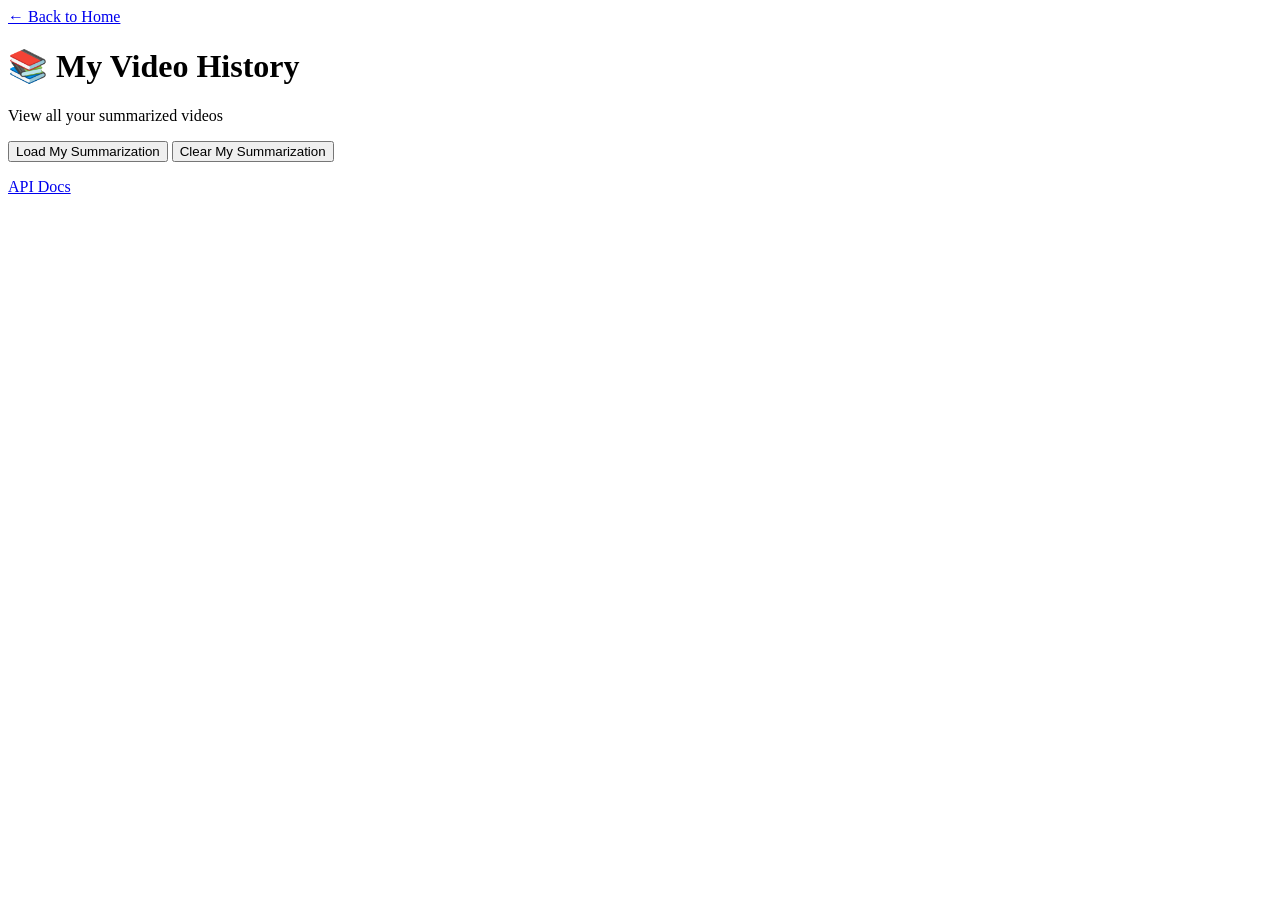
==== app/static/history.html @ 364c6987 "feat: Add separate history page with transcript display and clear functionality - Create dedicated h" ====
<!DOCTYPE html>
<html lang="en">
<head>
    <meta charset="UTF-8">
    <meta name="viewport" content="width=device-width, initial-scale=1.0">
    <title>Video History - YouTube Transcript Summarizer</title>
    <link rel="stylesheet" href="/static/styles.css">
</head>
<body>
    <div class="container">
        <header>
            <div class="header-content">
                <div class="header-left">
                    <a href="/" class="history-btn">← Back to Home</a>
                </div>
                <div class="header-center">
                    <h1>📚 My Video History</h1>
                    <p class="subtitle">View all your summarized videos</p>
                </div>
            </div>
        </header>

        <main>
            <div class="card">
                <div class="history-controls">
                    <button type="button" class="btn btn-primary" id="load-history-btn">
                        <span class="btn-text">Load My Summarization</span>
                        <span class="btn-loader" style="display: none;">
                            <span class="spinner"></span> Loading...
                        </span>
                    </button>
                    <button type="button" class="btn btn-danger" id="clear-history-btn">
                        <span class="btn-text">Clear My Summarization</span>
                        <span class="btn-loader" style="display: none;">
                            <span class="spinner"></span> Clearing...
                        </span>
                    </button>
                </div>

                <div id="history-result" class="history-container" style="display: none;">
                    <h3 class="history-title">My Video History</h3>
                    <div id="history-videos" class="videos-grid"></div>
                </div>

                <div id="history-empty" class="history-empty" style="display: none;">
                    <p>No videos found in your history.</p>
                </div>

                <!-- Error Display -->
                <div id="error-message" class="error-box" style="display: none;">
                    <span class="error-icon">⚠️</span>
                    <span id="error-text"></span>
                </div>
            </div>
        </main>

        <footer>
            <p><a href="/docs">API Docs</a></p>
        </footer>
    </div>

    <script src="/static/history.js"></script>
</body>
</html>
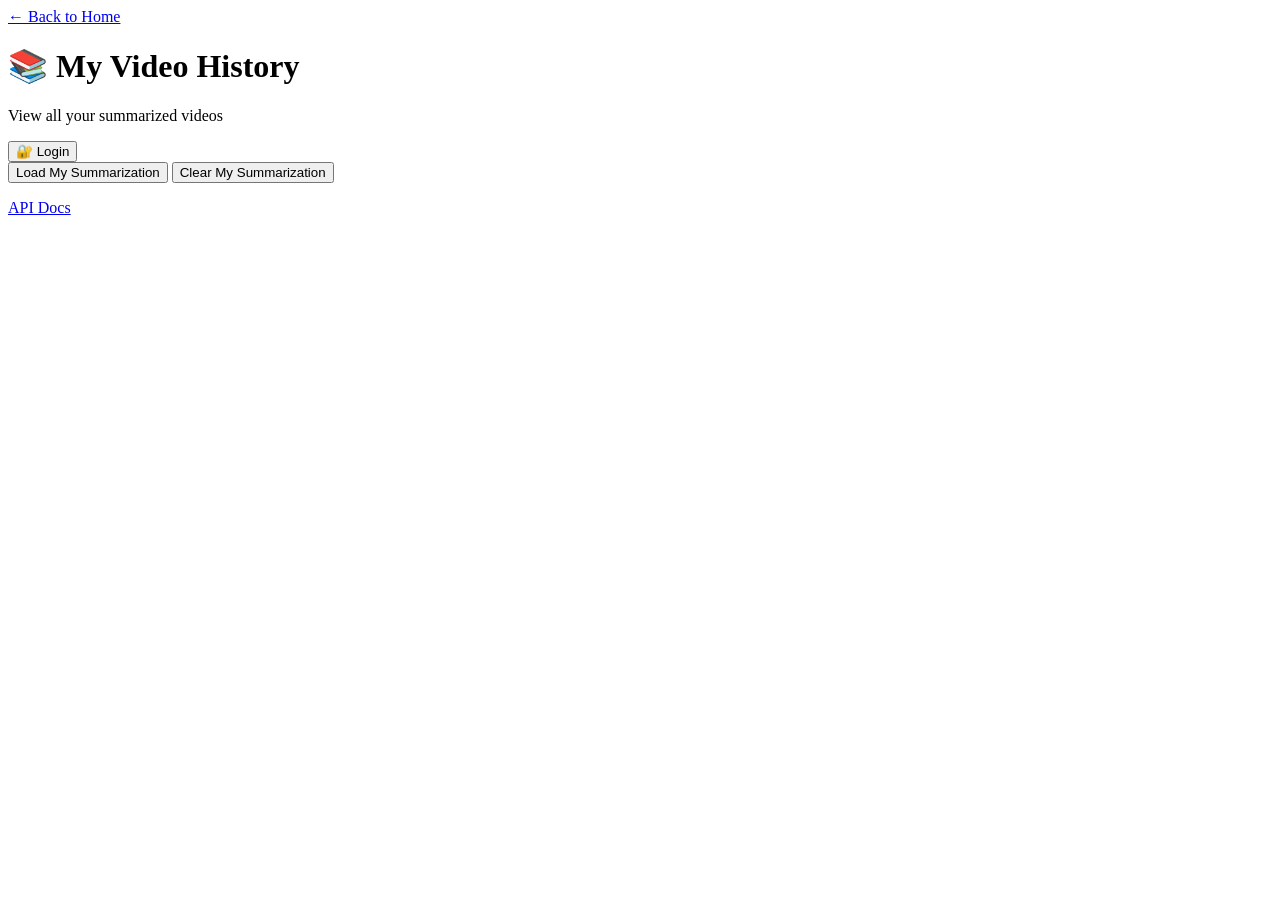
==== commit b1a1f475: "feat: Add JWT authentication with user registration and login - Add username and password_hash field" ====
--- a/app/static/history.html
+++ b/app/static/history.html
@@ -16,6 +16,13 @@
                 <div class="header-center">
                     <h1>📚 My Video History</h1>
                     <p class="subtitle">View all your summarized videos</p>
+                </div>
+                <div class="header-right">
+                    <button id="auth-btn" class="auth-btn">🔐 Login</button>
+                    <div id="user-info" class="user-info" style="display: none;">
+                        <span id="username-display"></span>
+                        <button id="logout-btn" class="logout-btn">Logout</button>
+                    </div>
                 </div>
             </div>
         </header>
@@ -59,6 +66,103 @@
         </footer>
     </div>
 
+    <!-- Auth Modal -->
+    <div id="auth-modal" class="modal" style="display: none;">
+        <div class="modal-content">
+            <div class="modal-header">
+                <h2 id="modal-title">Login</h2>
+                <button class="modal-close" id="close-modal">&times;</button>
+            </div>
+            <div class="modal-body">
+                <div class="auth-tabs">
+                    <button class="auth-tab-btn active" data-auth-tab="login">Login</button>
+                    <button class="auth-tab-btn" data-auth-tab="register">Register</button>
+                </div>
+
+                <!-- Login Form -->
+                <form id="login-form" class="auth-form active">
+                    <div class="input-group">
+                        <label for="login-username">Username</label>
+                        <input 
+                            type="text" 
+                            id="login-username" 
+                            name="username" 
+                            placeholder="Enter your username"
+                            required
+                            autocomplete="username"
+                        >
+                    </div>
+                    <div class="input-group">
+                        <label for="login-password">Password</label>
+                        <input 
+                            type="password" 
+                            id="login-password" 
+                            name="password" 
+                            placeholder="Enter your password"
+                            required
+                            autocomplete="current-password"
+                        >
+                    </div>
+                    <button type="submit" class="btn btn-primary" id="login-btn">
+                        <span class="btn-text">Login</span>
+                        <span class="btn-loader" style="display: none;">
+                            <span class="spinner"></span> Logging in...
+                        </span>
+                    </button>
+                </form>
+
+                <!-- Register Form -->
+                <form id="register-form" class="auth-form">
+                    <div class="input-group">
+                        <label for="register-username">Username</label>
+                        <input 
+                            type="text" 
+                            id="register-username" 
+                            name="username" 
+                            placeholder="Choose a username"
+                            required
+                            autocomplete="username"
+                        >
+                    </div>
+                    <div class="input-group">
+                        <label for="register-password">Password</label>
+                        <input 
+                            type="password" 
+                            id="register-password" 
+                            name="password" 
+                            placeholder="Choose a password"
+                            required
+                            autocomplete="new-password"
+                        >
+                    </div>
+                    <div class="input-group">
+                        <label for="register-password-confirm">Confirm Password</label>
+                        <input 
+                            type="password" 
+                            id="register-password-confirm" 
+                            name="password_confirm" 
+                            placeholder="Confirm your password"
+                            required
+                            autocomplete="new-password"
+                        >
+                    </div>
+                    <button type="submit" class="btn btn-primary" id="register-btn">
+                        <span class="btn-text">Register</span>
+                        <span class="btn-loader" style="display: none;">
+                            <span class="spinner"></span> Registering...
+                        </span>
+                    </button>
+                </form>
+
+                <div id="auth-error" class="error-box" style="display: none;">
+                    <span class="error-icon">⚠️</span>
+                    <span id="auth-error-text"></span>
+                </div>
+            </div>
+        </div>
+    </div>
+
+    <script src="/static/auth.js"></script>
     <script src="/static/history.js"></script>
 </body>
 </html>
